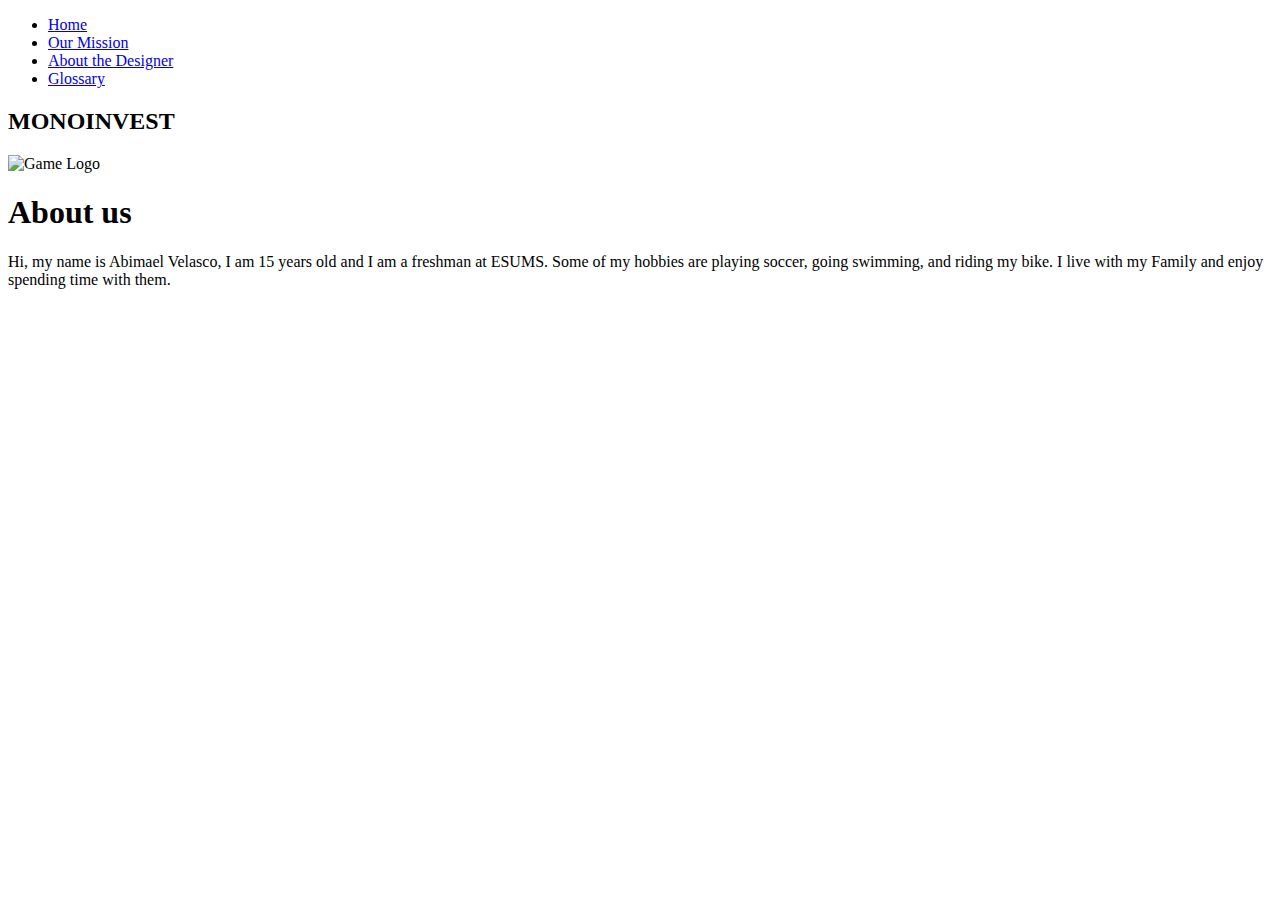
==== about.html @ bdc2c549 "Update about.html" ====
<!DOCTYPE html>
<html lang="en">
  <head>
    <meta charset="UTF-8">
    <meta name="viewport" content="width=device-width, initial-scale=1.0">
    <meta name="author" content="Abi, Taj, and Wilbert">
    <title>Monopoly Add</title>
    <link rel="stylesheet" href="style.css">
</head>

<body>
<nav id="topNav">
  <ul>
    <li> <a href="index.html">Home</a> </li>
    <li> <a href="mission.html">Our Mission</a> </li>
    <li> <a href="about.html">About the Designer</a> </li>
    <li> <a href="glossary.html">Glossary</a> </li>
  </ul>
</nav>
</body>

<body>
  <h2>MONOINVEST</h2>
  <img src="c.jpg" alt="Game Logo" width="200" height="200">

<h1>About us</h1>
  <p>Hi, my name is Abimael Velasco, I am 15 years old and I am a freshman at ESUMS. Some of my hobbies are playing soccer, going swimming, and riding my bike. I live with my Family and enjoy spending time with them.</p>
  
  <p>

</html>
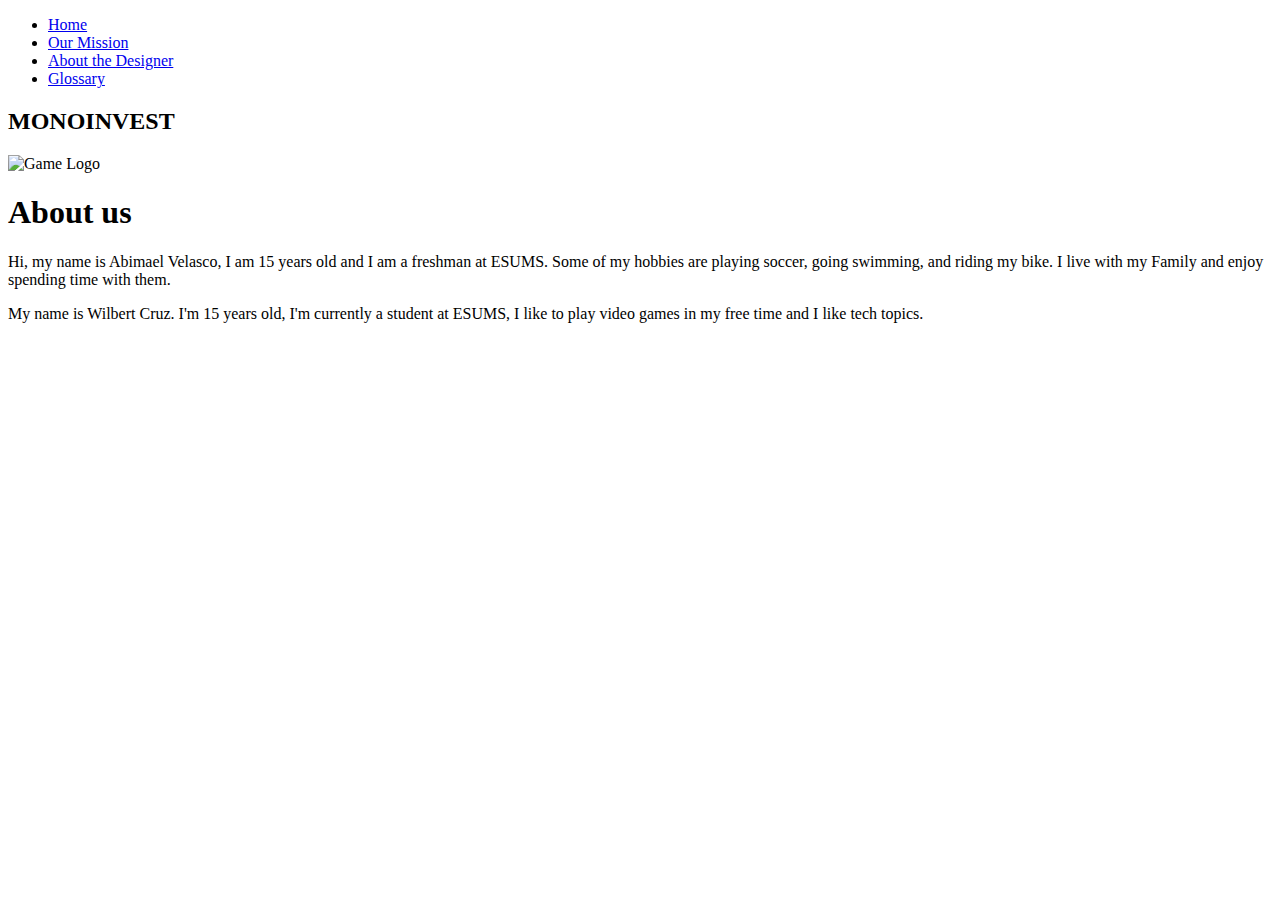
==== commit 2359c1d7: "Update about.html" ====
--- a/about.html
+++ b/about.html
@@ -26,6 +26,7 @@
 <h1>About us</h1>
   <p>Hi, my name is Abimael Velasco, I am 15 years old and I am a freshman at ESUMS. Some of my hobbies are playing soccer, going swimming, and riding my bike. I live with my Family and enjoy spending time with them.</p>
   
-  <p>
+  <p>My name is Wilbert Cruz. I'm 15 years old, I'm currently a student at ESUMS, I like to play video games in my free time and I like tech topics.</p>
+
 
 </html>
